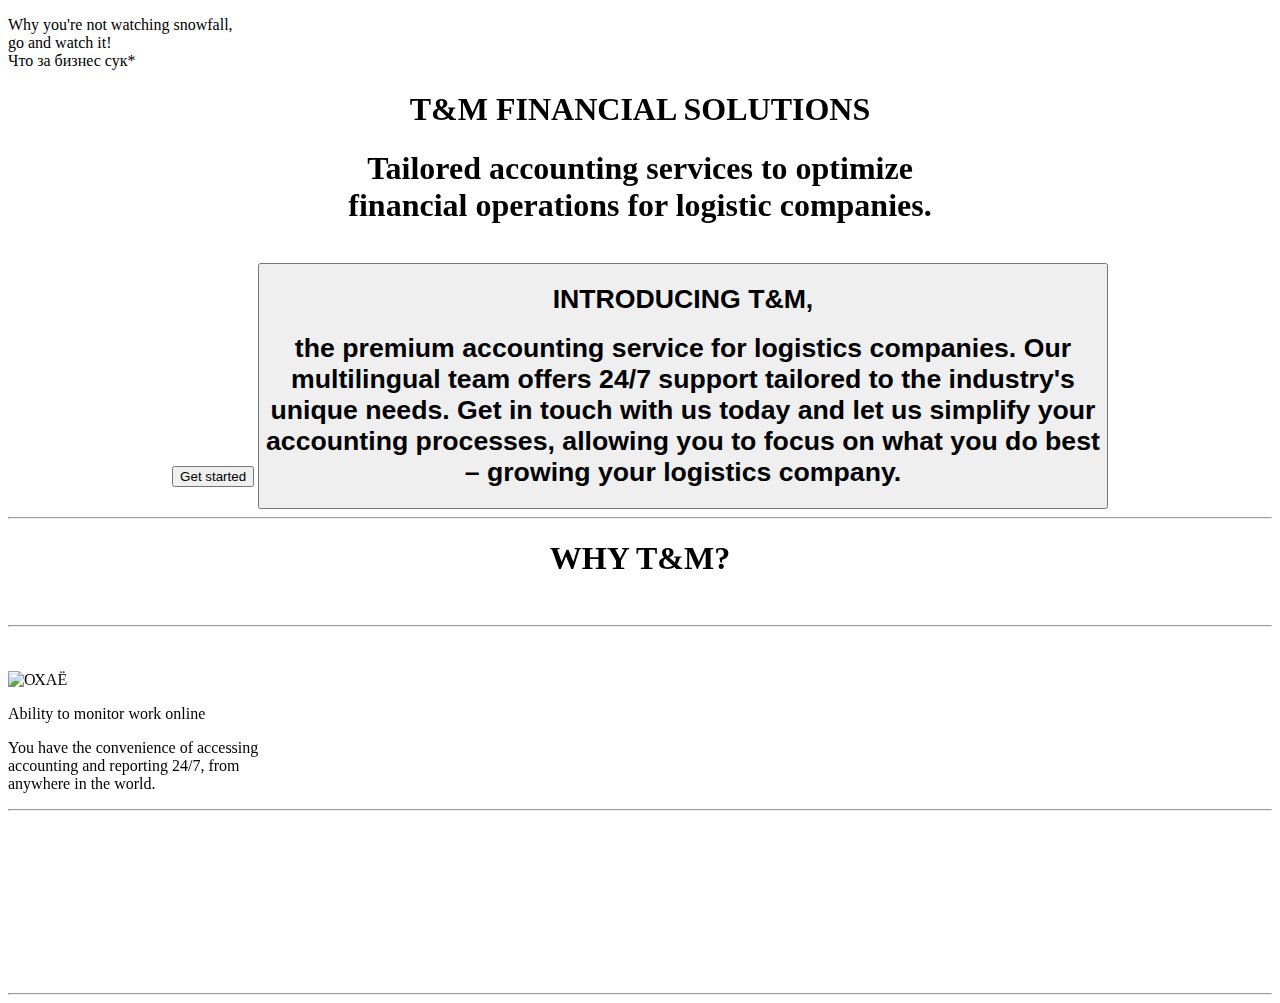
==== money.html @ 1d719b07 "5" ====
<!DOCTYPE html>
<html lang="en">
  <title>Money</title>
  <link rel="icon" href="https://framerusercontent.com/images/2xbC3jhNkJhUudIL9g9IV4cmqg.png">
<p class="white">Why you're not watching snowfall,<br>go and watch it!<br>Что за бизнес сук*</p>
  <head>
    <meta charset="UTF-8">
    <meta name="viewport" content="width=device-width,
    initial-scale=1.0">
    <link href="unusual.css" rel="stylesheet" type="text/css">
    <link rel="stylesheet" href="https://unpkg.com/aos@next/dist/aos.css" />
  </head>
  
  <body>
  <center>
    <h1 class="white-text" data-aos="flip-up"  data-aos-duration="1000">T&M FINANCIAL SOLUTIONS</h1>
  <h1 class="p-text" data-aos="flip-down"  data-aos-duration="1000">Tailored accounting services to optimize <br>financial operations 
  for logistic companies.</h1><br>
  
    
    
   
    <button class="purple" data-aos="fade-up"  data-aos-duration="1000">Get started</button>

    <button class="blue-" data-aos="fade-right"  data-aos-duration="1000"><h1 class="getstar">INTRODUCING T&M,</h1>
      <h1 class="p-text">the premium accounting service for logistics companies. Our <br>
              multilingual team offers 24/7 support tailored to the industry's <br>
              unique needs. Get in touch with us today and let us simplify your<br>
              accounting processes, allowing you to focus on what you do best <br>
        – growing your logistics company.</h1></button>

<hr>                                              
        <h1 class="getstar" data-aos="flip-up"  data-aos-duration="1000">WHY T&M?</h1></center>  <br> <hr><br><br>           <img src="animegirl.jpg" alt="ОХАЁ" width="40%" height="45%" class="right" data-aos="fade-left"  data-aos-duration="1000">
                                                                                                                                                   
  
        <p class="ability" data-aos="fade-right"  data-aos-duration="1000">Ability to monitor work online</p>
          <p class="you" data-aos="fade-right"  data-aos-duration="1000">You have the convenience of accessing<br>
            accounting and reporting 24/7, from<br>          
          anywhere in the world.</p>   
<hr><br><br>
        <img src="2.0.png" alt="You've been hacked" style="width: 35%;" class="hacker" data-aos="fade-right"  data-aos-duration="1000">
        <p class="left" data-aos="fade-left" data-aos-duration="1000">Reduced accaunting coasts</p>
        <p class="out" data-aos="fade-left"  data-aos-duration="1000">                                                                                                                              
          Outsourcing bookkeeping will cost you 20-30%<br>                                                                                                                                                      
          less than keeping a full-time or in-house<br>accountant.</p><hr>


          <script src="https://unpkg.com/aos@next/dist/aos.js"></script>
          <script>
            AOS.init();
          </script>
  </body>
</html>          
                                                                                                                                                                                                                         
   






























</body></html>
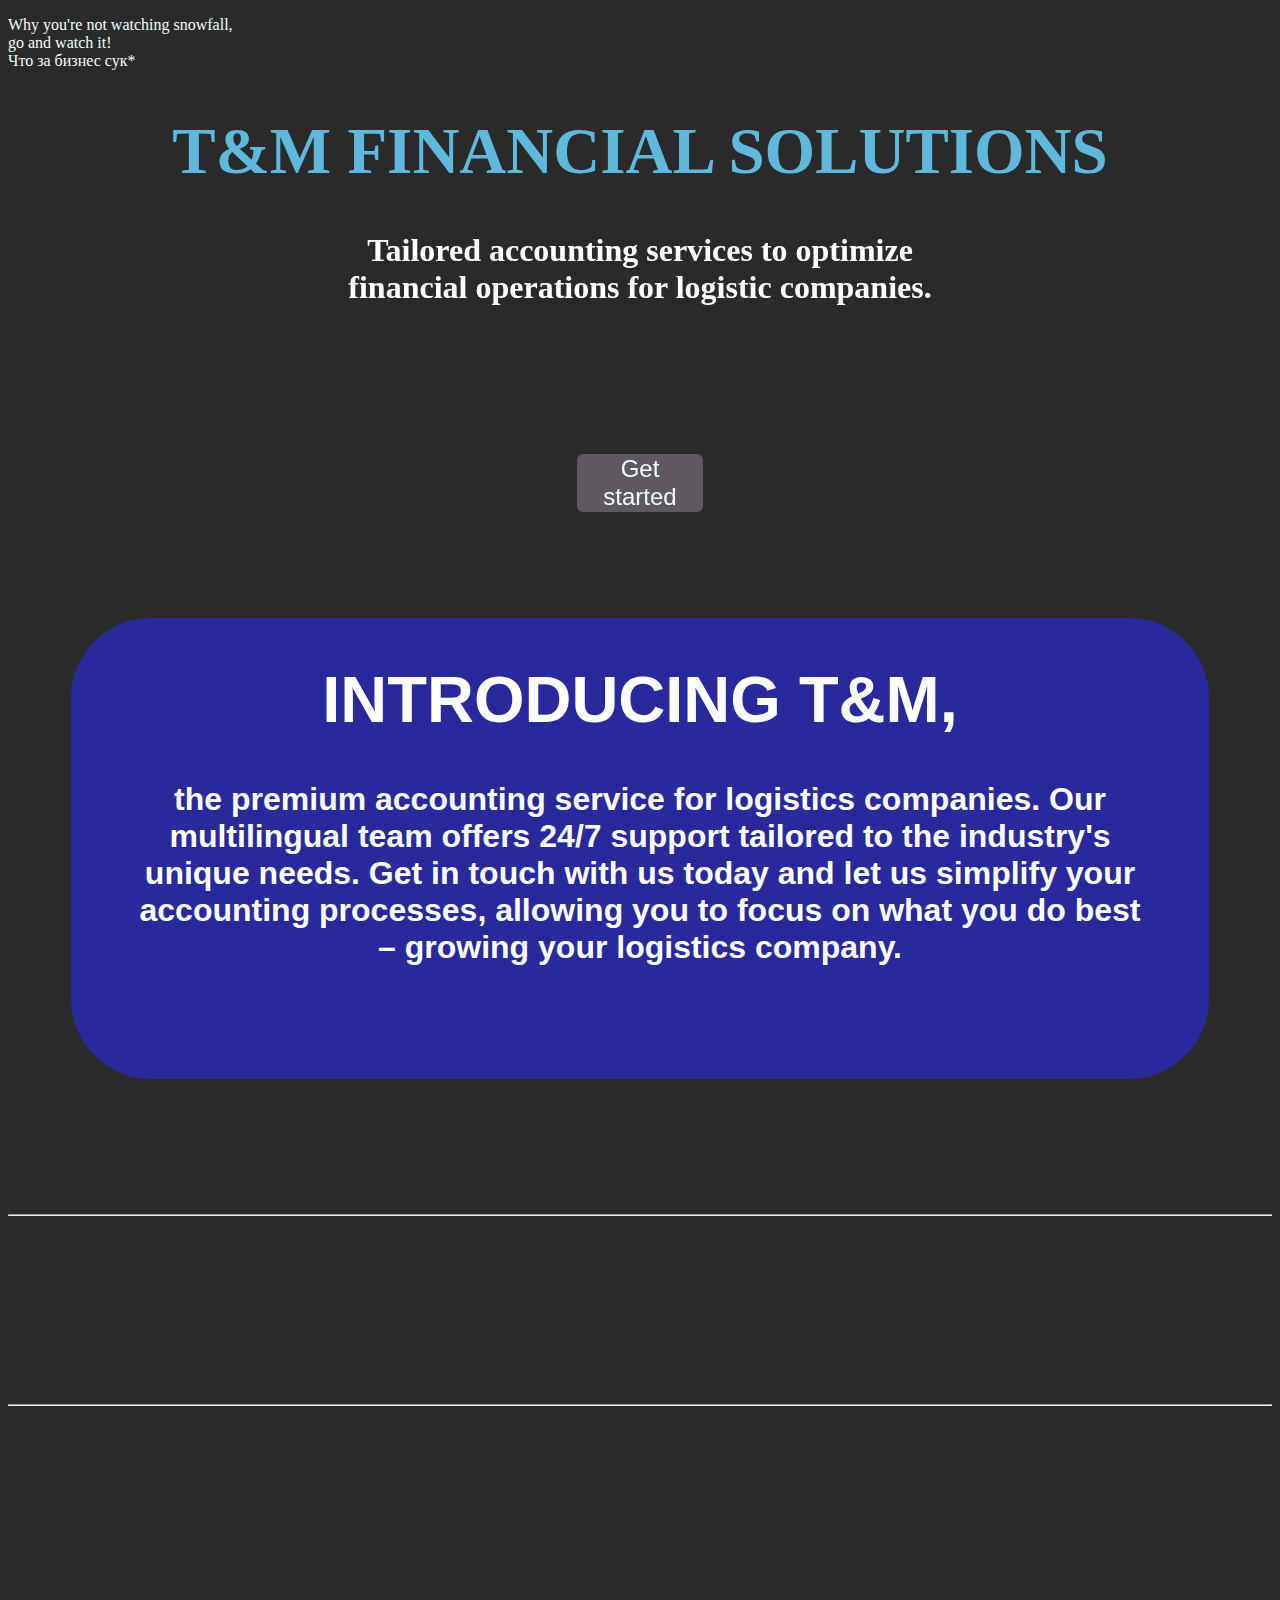
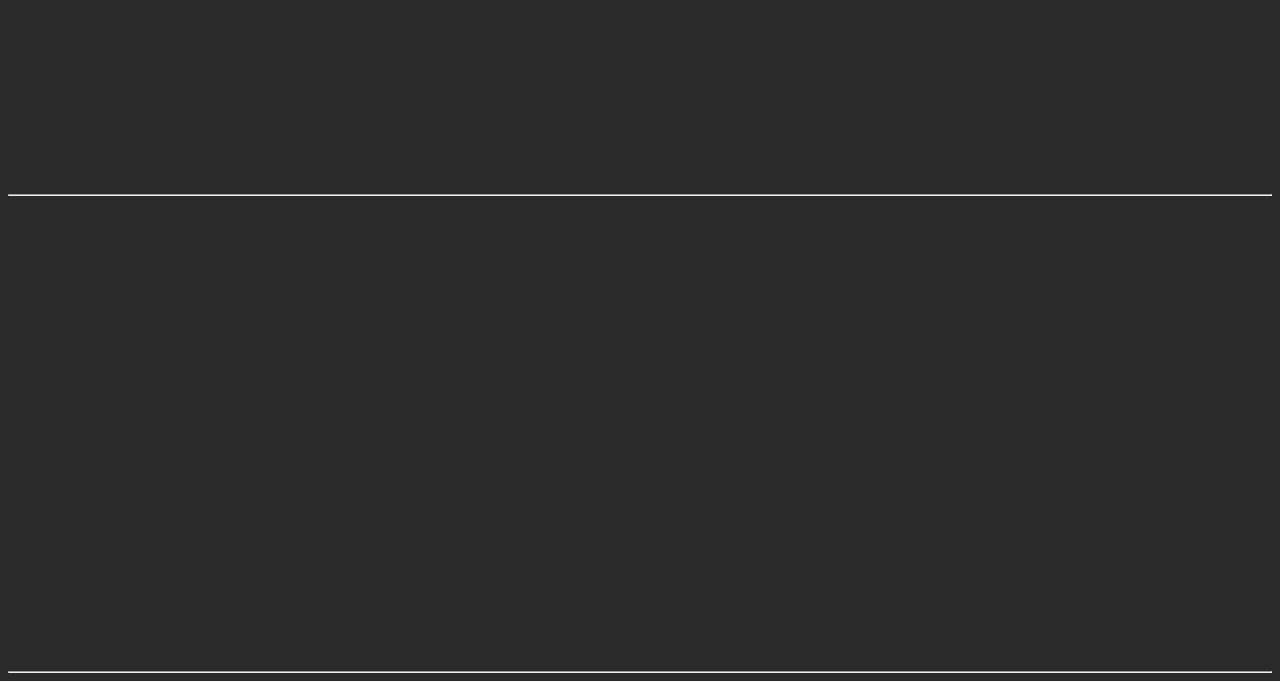
==== commit bde8b2c0: "Update money.html" ====
--- a/money.html
+++ b/money.html
@@ -51,36 +51,4 @@
           </script>
   </body>
 </html>          
-                                                                                                                                                                                                                         
-   
-
-
-
-
-
-
-
-
-
-
-
-
-
-
-
-
-
-
-
-
-
-
-
-
-
-
-
-
-
-
-</body></html>+                                                                                                                                                                                                                        
--- a/unusual.css
+++ b/unusual.css
@@ -0,0 +1,106 @@
+body{
+ background-color: rgb(43, 42, 42);
+ min-height: 100vh;
+}
+.white-text{
+  color:rgb(94, 185, 221);
+  font-size: 65px;
+}
+.p-text{
+  color:white;
+  font-size: xx-large;
+  margin-bottom: 10%;
+}
+.size{
+  font-size: larger;
+  color: azure;
+}
+.purple{
+  background-color: rgb(94, 89, 94);
+  border-radius: 6px;
+  border: none;
+  width: 10%;
+  cursor: pointer;
+  margin: 4px 2px;
+  transition: background-color 0.2s, box-shadow 0.2s;
+  color:azure;
+  font-size: x-large;
+}
+.purple:hover{
+  background-color: rgb(111, 107, 114);
+}
+.huge-button{
+  background-color: aqua;
+  height: 200px;
+  width: 230px;
+  border: none;
+}
+.sucess{
+  background-color: orange;
+  border-radius: 50%;
+  height: 50px;
+  width: 55px;
+  border:none;
+}
+.white{
+  color: azure;
+}
+.botton{
+  background-color:orange;
+  border-radius: 50%;
+  border:none;
+  height: 60px;
+  width: 60px;
+}
+font{
+  font-size:large;
+}
+.blue-{
+  margin-top: 8%;
+  background-color: rgb(41, 41, 156);
+  border: none;
+  border-radius: 80px;
+  width:90%;
+  margin-bottom: 10%;
+}
+.getstar{
+  font-size: 65px;
+  color:white;
+}
+.right{
+  position: absolute;
+  left: 55%;
+  border-radius: 40px;
+}
+.ability{
+  font-size: 40px;
+  font-weight: bold;
+  color: rgb(94, 185, 221);
+  margin-left: 50px;
+}
+.you{
+  color:antiquewhite;
+  margin-top: -20px;
+  font-size: xx-large;
+  margin-left: 50px;
+  margin-bottom: 10%;
+}
+.left{
+  font-size: 40px;
+  color: rgb(94, 185, 221);
+  font-weight: bold;
+  width:48%;
+  padding-left: 60%;
+}
+.out{
+  color:antiquewhite;
+  margin-top: -20px;
+  font-size: xx-large;
+  padding-left: 60%;
+  margin-bottom: 11%;
+}
+.hacker{
+  border-radius: 40px;
+  float: left;
+  margin-left: 3%;
+}
